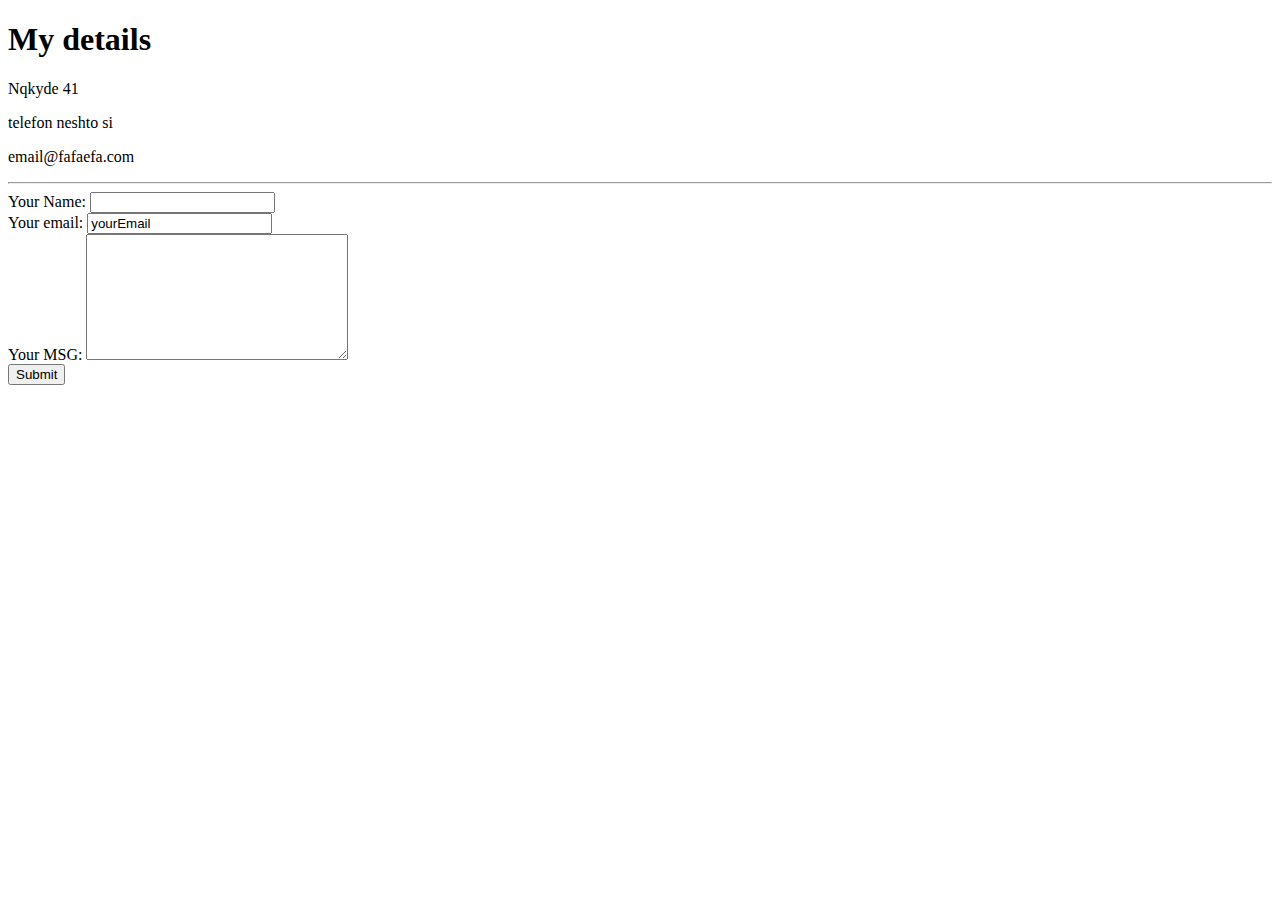
==== contact.html @ b6343b9b "Cv website files" ====
<!DOCTYPE html>
<html lang="en" dir="ltr">
  <head>
    <meta charset="utf-8">
    <title>My Adress</title>
  </head>
  <body>
    <h1>My details</h1>
    <p>Nqkyde 41</p>
    <p>telefon neshto si</p>
    <p>email@fafaefa.com</p>
    <hr>
    <form class="" action="mailto:vzhelyazkov@gmail.com" method="post">
      <label>Your Name:</label>
      <input type="text" name="yourName" value=""><br>
      <label>Your email:</label>
      <input type="email" name="" value="yourEmail"><br>
      <label>Your MSG:</label>
      <textarea name="yourMSG" rows="8" cols="30"></textarea><br>
      <input type="submit" name="">

    </form>
  </body>
</html>
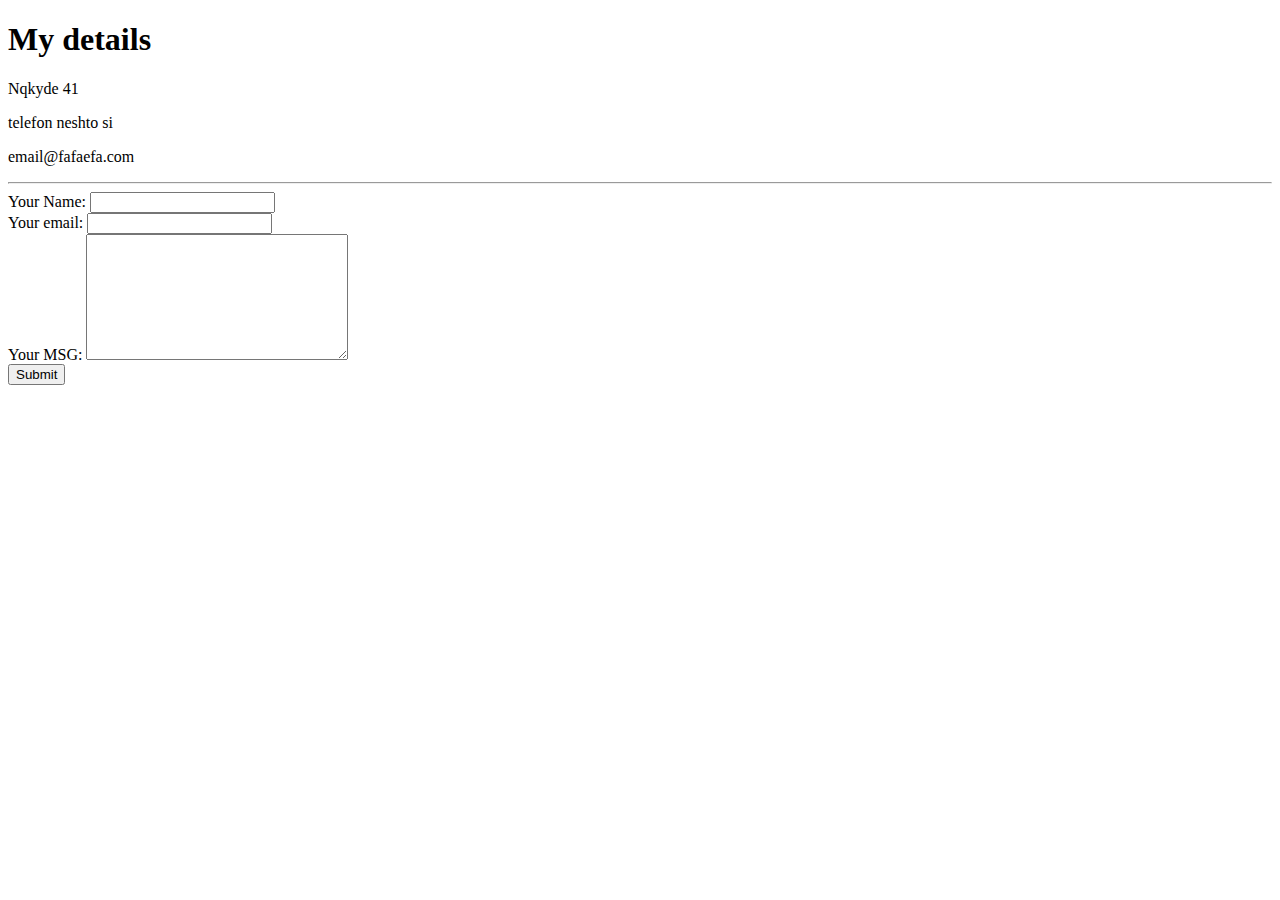
==== commit f88efdb7: "update" ====
--- a/contact.html
+++ b/contact.html
@@ -14,7 +14,7 @@
       <label>Your Name:</label>
       <input type="text" name="yourName" value=""><br>
       <label>Your email:</label>
-      <input type="email" name="" value="yourEmail"><br>
+      <input type="email" name="yourEmail" value=""><br>
       <label>Your MSG:</label>
       <textarea name="yourMSG" rows="8" cols="30"></textarea><br>
       <input type="submit" name="">
